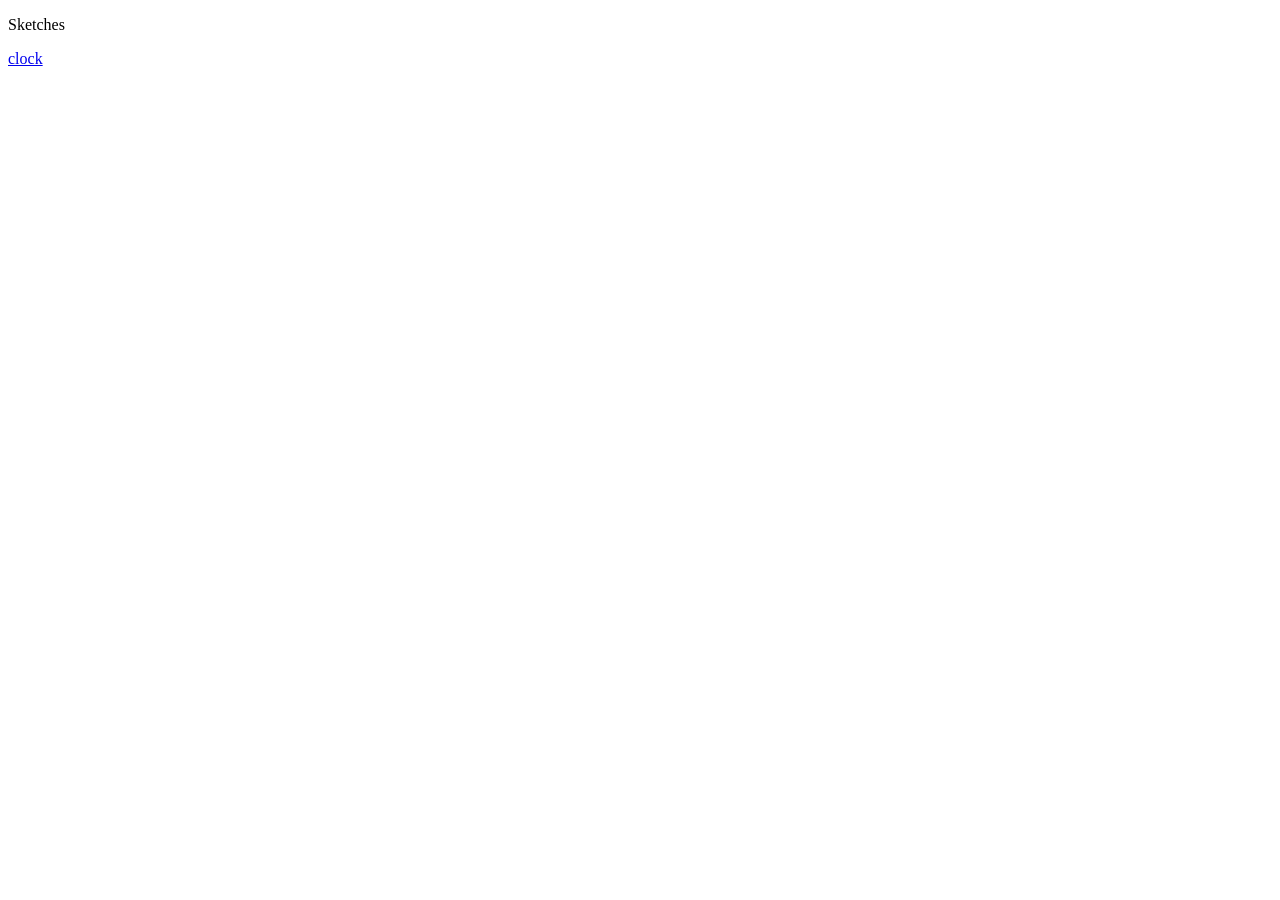
==== index.html @ 59acc632 "adding index file" ====
<!DOCTYPE html>
<!--[if lt IE 7]>      <html class="no-js lt-ie9 lt-ie8 lt-ie7"> <![endif]-->
<!--[if IE 7]>         <html class="no-js lt-ie9 lt-ie8"> <![endif]-->
<!--[if IE 8]>         <html class="no-js lt-ie9"> <![endif]-->
<!--[if gt IE 8]><!--> <html class="no-js"> <!--<![endif]-->
    <head>
        <meta charset="utf-8">
        <meta http-equiv="X-UA-Compatible" content="IE=edge">
        <title></title>
        <meta name="description" content="">
        <meta name="viewport" content="width=device-width, initial-scale=1">

        <!-- Place favicon.ico and apple-touch-icon.png in the root directory -->
    </head>
    <body>
        <!--[if lt IE 7]>
            <p class="browsehappy">You are using an <strong>outdated</strong> browser. Please <a href="http://browsehappy.com/">upgrade your browser</a> to improve your experience.</p>
        <![endif]-->

        <!-- Add your site or application content here -->
        <p>Sketches</p>
        <a href="/clock">clock</a>

        <script src="//ajax.googleapis.com/ajax/libs/jquery/1.10.2/jquery.min.js"></script>
        <script>window.jQuery || document.write('<script src="js/vendor/jquery-1.10.2.min.js"><\/script>')</script>

        <!-- Google Analytics: change UA-XXXXX-X to be your site's ID. -->
        <script>
            (function(b,o,i,l,e,r){b.GoogleAnalyticsObject=l;b[l]||(b[l]=
            function(){(b[l].q=b[l].q||[]).push(arguments)});b[l].l=+new Date;
            e=o.createElement(i);r=o.getElementsByTagName(i)[0];
            e.src='//www.google-analytics.com/analytics.js';
            r.parentNode.insertBefore(e,r)}(window,document,'script','ga'));
            ga('create','UA-XXXXX-X');ga('send','pageview');
        </script>
    </body>
</html>
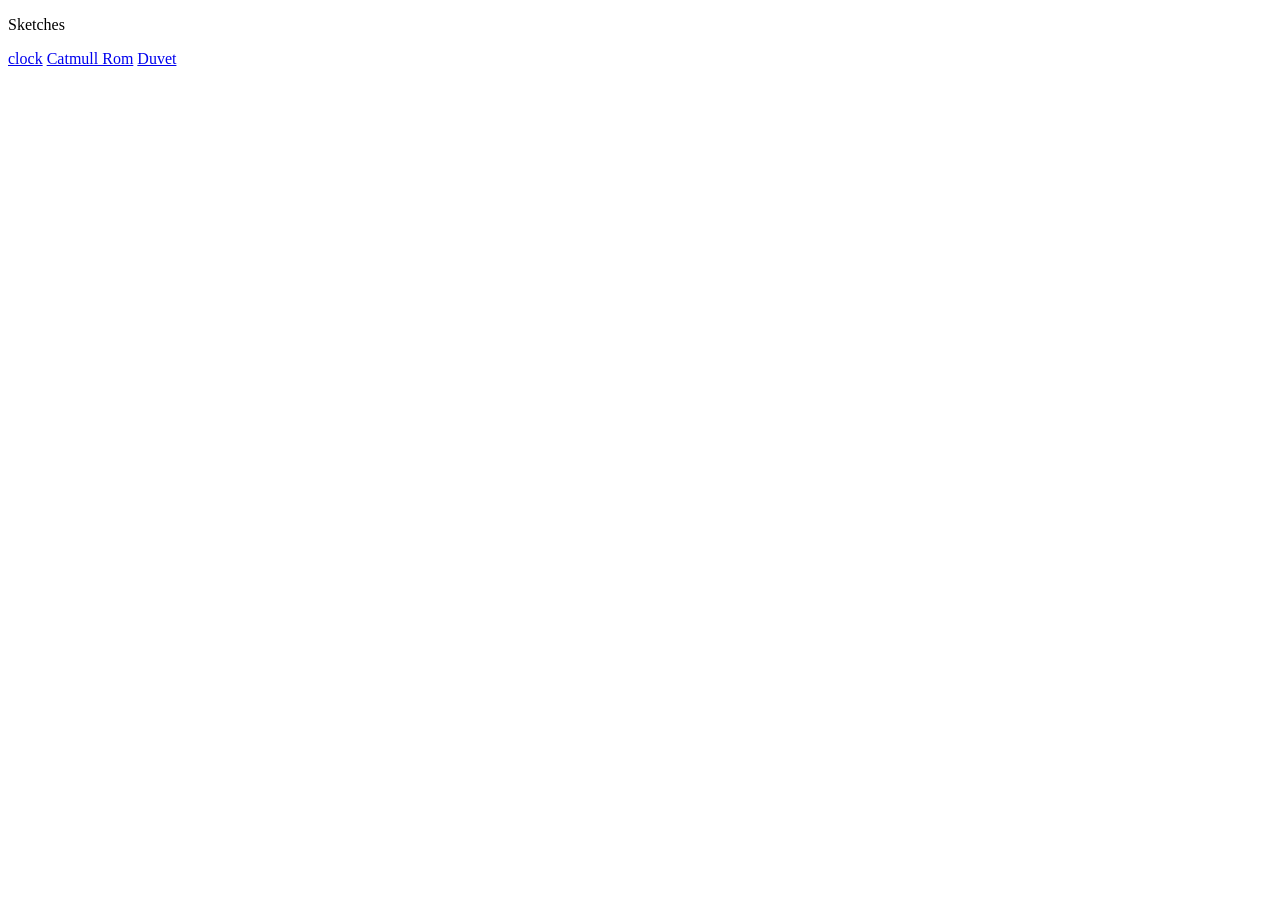
==== commit e5350492: "Updating links" ====
--- a/index.html
+++ b/index.html
@@ -19,7 +19,9 @@
 
         <!-- Add your site or application content here -->
         <p>Sketches</p>
-        <a href="/clock">clock</a>
+        <a href="/sketches/clock">clock</a>
+        <a href="/sketches/catmull-rom">Catmull Rom</a>
+        <a href="/sketches/duvet">Duvet</a>
 
         <script src="//ajax.googleapis.com/ajax/libs/jquery/1.10.2/jquery.min.js"></script>
         <script>window.jQuery || document.write('<script src="js/vendor/jquery-1.10.2.min.js"><\/script>')</script>
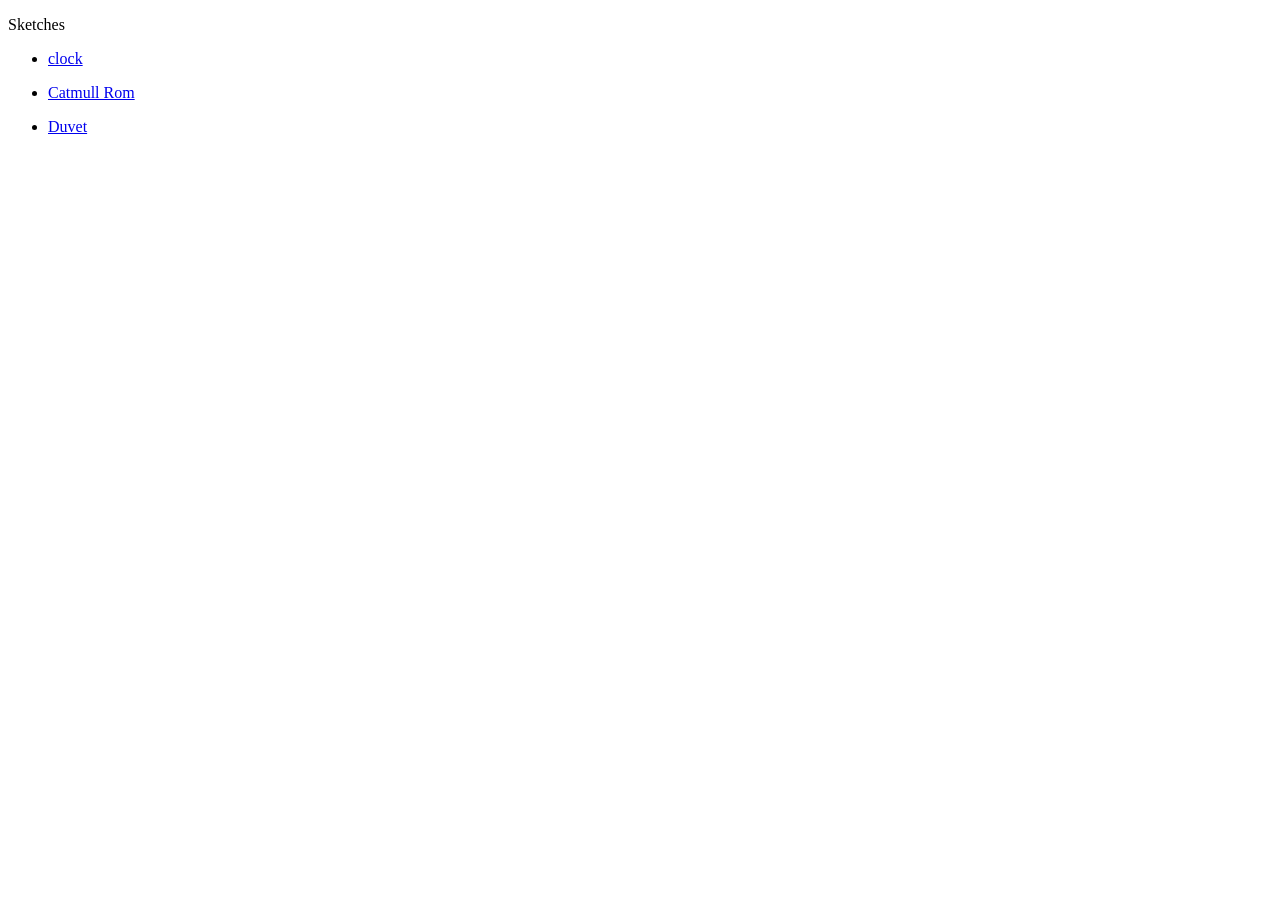
==== commit 700473a1: "Update links" ====
--- a/index.html
+++ b/index.html
@@ -2,38 +2,56 @@
 <!--[if lt IE 7]>      <html class="no-js lt-ie9 lt-ie8 lt-ie7"> <![endif]-->
 <!--[if IE 7]>         <html class="no-js lt-ie9 lt-ie8"> <![endif]-->
 <!--[if IE 8]>         <html class="no-js lt-ie9"> <![endif]-->
-<!--[if gt IE 8]><!--> <html class="no-js"> <!--<![endif]-->
-    <head>
-        <meta charset="utf-8">
-        <meta http-equiv="X-UA-Compatible" content="IE=edge">
-        <title></title>
-        <meta name="description" content="">
-        <meta name="viewport" content="width=device-width, initial-scale=1">
+<!--[if gt IE 8]><!-->
+<html class="no-js">
+<!--<![endif]-->
 
-        <!-- Place favicon.ico and apple-touch-icon.png in the root directory -->
-    </head>
-    <body>
-        <!--[if lt IE 7]>
+<head>
+    <meta charset="utf-8">
+    <meta http-equiv="X-UA-Compatible" content="IE=edge">
+    <title></title>
+    <meta name="description" content="">
+    <meta name="viewport" content="width=device-width, initial-scale=1">
+    <!-- Place favicon.ico and apple-touch-icon.png in the root directory -->
+    <style type="text/css" media="screen">
+        li {
+            margin-bottom: 1em;
+        }    
+    </style>
+</head>
+
+<body>
+    <!--[if lt IE 7]>
             <p class="browsehappy">You are using an <strong>outdated</strong> browser. Please <a href="http://browsehappy.com/">upgrade your browser</a> to improve your experience.</p>
         <![endif]-->
+    <!-- Add your site or application content here -->
+    <p>Sketches</p>
+    <ul>
+    <li><a href="/sketches/clock">clock</a></li>
+    <li><a href="/sketches/catmull-rom">Catmull Rom</a></li>
+    <li><a href="/sketches/duvet">Duvet</a></li>
+    </ul>
+    <script src="//ajax.googleapis.com/ajax/libs/jquery/1.10.2/jquery.min.js"></script>
+    <script>
+    window.jQuery || document.write('<script src="js/vendor/jquery-1.10.2.min.js"><\/script>')
+    </script>
+    <!-- Google Analytics: change UA-XXXXX-X to be your site's ID. -->
+    <script>
+    (function(b, o, i, l, e, r) {
+        b.GoogleAnalyticsObject = l;
+        b[l] || (b[l] =
+            function() {
+                (b[l].q = b[l].q || []).push(arguments)
+            });
+        b[l].l = +new Date;
+        e = o.createElement(i);
+        r = o.getElementsByTagName(i)[0];
+        e.src = '//www.google-analytics.com/analytics.js';
+        r.parentNode.insertBefore(e, r)
+    }(window, document, 'script', 'ga'));
+    ga('create', 'UA-XXXXX-X');
+    ga('send', 'pageview');
+    </script>
+</body>
 
-        <!-- Add your site or application content here -->
-        <p>Sketches</p>
-        <a href="/sketches/clock">clock</a>
-        <a href="/sketches/catmull-rom">Catmull Rom</a>
-        <a href="/sketches/duvet">Duvet</a>
-
-        <script src="//ajax.googleapis.com/ajax/libs/jquery/1.10.2/jquery.min.js"></script>
-        <script>window.jQuery || document.write('<script src="js/vendor/jquery-1.10.2.min.js"><\/script>')</script>
-
-        <!-- Google Analytics: change UA-XXXXX-X to be your site's ID. -->
-        <script>
-            (function(b,o,i,l,e,r){b.GoogleAnalyticsObject=l;b[l]||(b[l]=
-            function(){(b[l].q=b[l].q||[]).push(arguments)});b[l].l=+new Date;
-            e=o.createElement(i);r=o.getElementsByTagName(i)[0];
-            e.src='//www.google-analytics.com/analytics.js';
-            r.parentNode.insertBefore(e,r)}(window,document,'script','ga'));
-            ga('create','UA-XXXXX-X');ga('send','pageview');
-        </script>
-    </body>
 </html>
